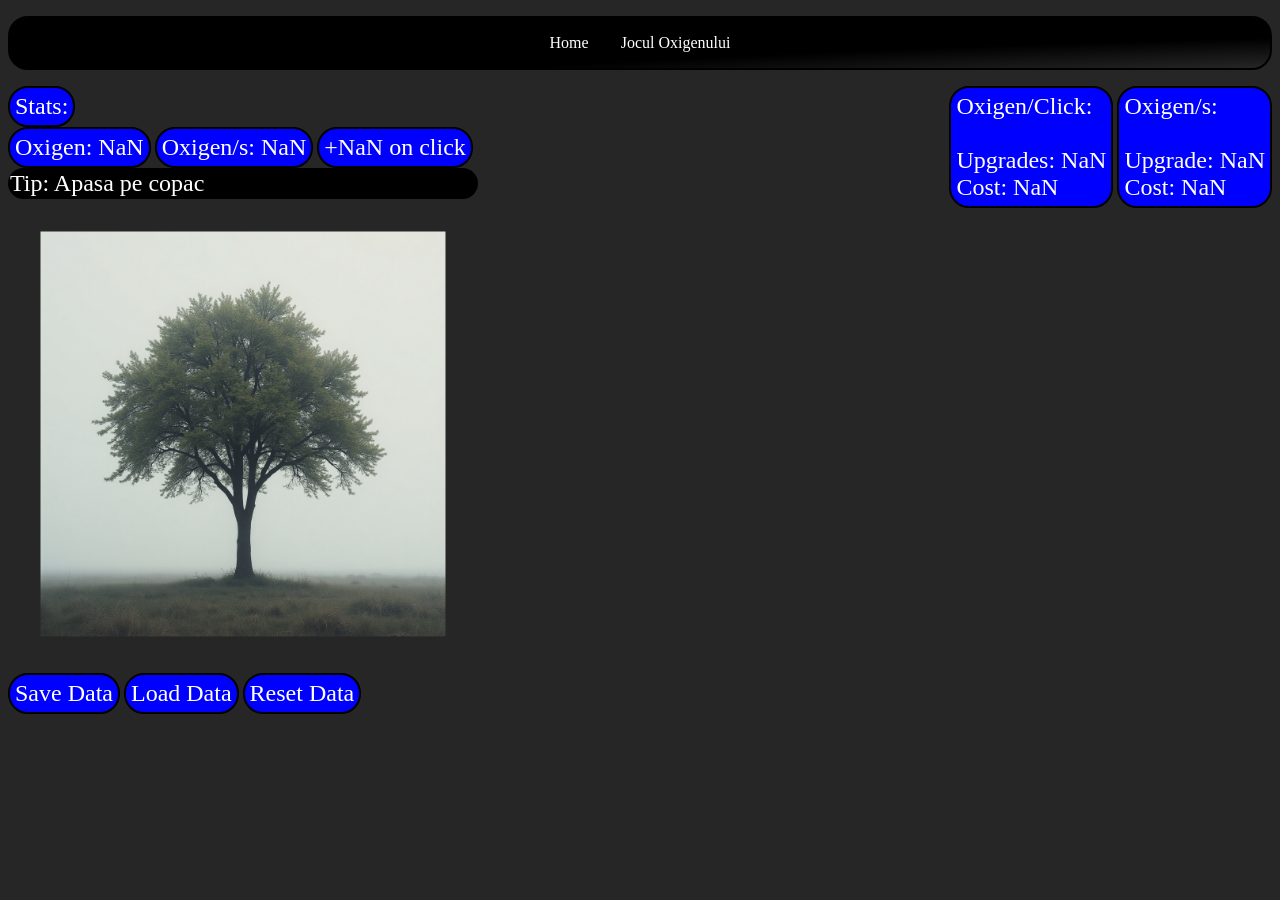
==== game.html @ ceff33d0 "Files for site" ====
<!DOCTYPE html>
<html>

<head>
    <meta charset="utf-8">
    <meta name="viewport" content="width=device-width, initial-scale=1.0">
    <title>Game</title>
    <link rel="stylesheet" href="styles.css">
    <link rel="icon" type="image/x-icon" href="Favicon.ico">
    <script src="scripts.js"></script>
</head>

<body>
    <ul style="border-radius:20px;">
        <li> <a href="home.html">Home</a></li>
        <li> <a href="game.html">Jocul Oxigenului</a></li>
    </ul>

    <div>
        <div style="float:left">
            <div id="stat">Stats:</div>
            <div>
                <div id="money">
                    Oxigen: 0
                </div>
                <div id="freeMoney">
                    Oxigen/s: 1
                </div>
                <div id="perClick">
                    +1 on click
                </div>
            </div>
            <div>
                <div id="tips">
                    Tip: Apasa pe copac
                </div>
                <div>
                    <img src="Copac.png" id="clickImage" onclick="addMoney()" style="height:450px;margin:10px; transform:scale(0.9); ">
                </div>
            </div>
            <div>
                <div id="saveData" onclick="saveData()">
                    Save Data
                </div>
                <div id="loadData" onclick="loadData()">
                    Load Data
                </div>
                <div id="resetData" onclick="resetData()">
                    Reset Data
                </div>
            </div>
        </div>

        <div style="float:right">
                <div id="upgbutton1" onclick="upgradeClick()">
                    <div>Oxigen/Click:</div><br>
                    <div id="upgs">Upgrade: 0</div>
                    <div id="cost">Cost: 10</div>
                </div>
                <div id="upgbutton2" onclick="upgradePassive()">
                    <div>Oxigen/s:</div><br>
                    <div id="upgsPassive">Upgrade: 0</div>
                    <div id="costPassive">Cost: 10</div>
                </div>
        </div>
    </div>

</body>

</html>
---- styles.css ----
@keyframes animatieGradient {
    0% {
        background-position: 0% 50%;
    }

    50% {
        background-position: 100% 50%;
    }

    100%{
        background-position: 0% 50%;
    }
}

h1 {
    color: white;
}

body {
    background-color:hsl(0, 1%, 15%);
}

ul {
    list-style-type: none;
    overflow: hidden;
    padding: 10px;
    border: 2px solid black;
    position: static;
    justify-content: center;
    gap: 20px;
    display: flex;
    background: radial-gradient(black,black,black,hsl(0, 1%, 15%),black,black,black);
    background-size: 400% 400%;
    animation: animatieGradient 10s ease infinite;
}

li a{
    display: block;
    color:white;
    text-align:center;
    padding:6px;
    text-decoration:none;
    border-radius:20px;
}

li a:hover {
    background: linear-gradient(60deg,green, green, blue,red, blue, green, green);
    background-size: 400% 400%;
    transform: scale(1.3);
    transition: transform 0.15s ease;
    border: 2px solid black;
    animation: animatieGradient 3.5s infinite;
}

#money, #upgbutton1, #upgbutton2, #perClick, #freeMoney, #stat {
    color: white;
    font-size: 150%;
    padding: 5px;
    display: inline-table;
    background: linear-gradient(45deg,blue, blue, blue, blue, skyblue, blue, blue, blue,blue);
    background-size: 500%, 500%;
    border-radius: 20px;
    animation: animatieGradient 3.5s infinite;
    border:2px solid black;
}


#money:hover, #upgbutton1:hover, #upgbutton2:hover, #perClick:hover, #freeMoney:hover, #stat:hover {
    transform: scale(1.2);
    transition: transform 0.15s ease;
}

#saveData,#loadData,#resetData {
    color: white;
    font-size: 150%;
    padding: 5px;
    display: inline-table;
    background: linear-gradient(45deg,blue, blue, blue, blue,purple, red,purple, blue, blue, blue,blue);
    background-size: 500%, 500%;
    border-radius: 20px;
    animation: animatieGradient 3.5s infinite;
    border:2px solid black;
}

#saveData:hover, #loadData:hover,#resetData:hover {
    transform:scale(1.2);
    transition: transform 0.15s ease;
}

#tips {
    color: white;
    background-image: radial-gradient(black,black,black,black, black, gold,black, black,black,black,black);
    font-size:150%;
    animation: animatieGradient 3.5s infinite;
    background-size: 500% 500%;
    border-radius: 20px;
    padding: 2px;
}
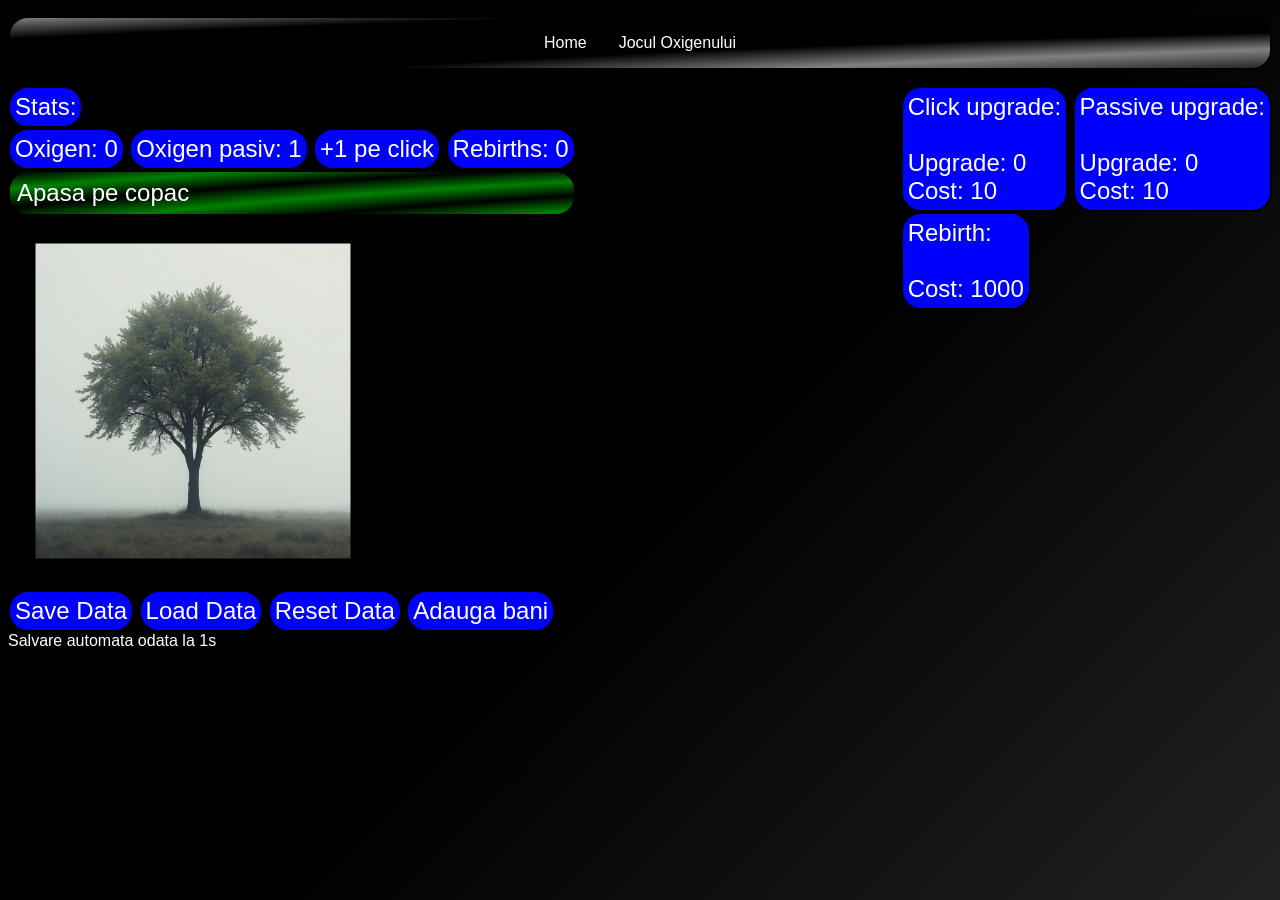
==== commit 989290fb: "added them changes" ====
--- a/game.html
+++ b/game.html
@@ -1,19 +1,19 @@
 <!DOCTYPE html>
-<html>
+<html lang="ro">
 
 <head>
     <meta charset="utf-8">
     <meta name="viewport" content="width=device-width, initial-scale=1.0">
-    <title>Game</title>
+    <title>Jocul Oxigenului</title>
     <link rel="stylesheet" href="styles.css">
     <link rel="icon" type="image/x-icon" href="Favicon.ico">
     <script src="scripts.js"></script>
 </head>
 
-<body>
+<body id="bodygame" style="font-family:Arial;">
     <ul style="border-radius:20px;">
-        <li> <a href="home.html">Home</a></li>
-        <li> <a href="game.html">Jocul Oxigenului</a></li>
+        <li><a href="index.html">Home</a></li>
+        <li><a href="game.html">Jocul Oxigenului</a></li>
     </ul>
 
     <div>
@@ -24,10 +24,13 @@
                     Oxigen: 0
                 </div>
                 <div id="freeMoney">
-                    Oxigen/s: 1
+                    Oxigen pasiv: 1
                 </div>
                 <div id="perClick">
-                    +1 on click
+                    +1 pe click
+                </div>
+                <div id="rebirths">
+                    Rebirths: 0
                 </div>
             </div>
             <div>
@@ -35,7 +38,7 @@
                     Tip: Apasa pe copac
                 </div>
                 <div>
-                    <img src="Copac.png" id="clickImage" onclick="addMoney()" style="height:450px;margin:10px; transform:scale(0.9); ">
+                    <img src="Copac.png" id="clickImage" onclick="addMoney()" style="height:350px;margin:10px; transform:scale(0.9); ">
                 </div>
             </div>
             <div>
@@ -48,20 +51,37 @@
                 <div id="resetData" onclick="resetData()">
                     Reset Data
                 </div>
+                <div id="cheat" onclick="cheatMoney()">
+                    Adauga bani
+                </div>
+            </div>
+            <div style="color:white;">
+                Salvare automata odata la 1s
             </div>
         </div>
 
-        <div style="float:right">
+        <div id="pozitieUpgrades">
+            <div>
                 <div id="upgbutton1" onclick="upgradeClick()">
-                    <div>Oxigen/Click:</div><br>
+                    <div>Click upgrade:</div><br>
                     <div id="upgs">Upgrade: 0</div>
                     <div id="cost">Cost: 10</div>
                 </div>
                 <div id="upgbutton2" onclick="upgradePassive()">
-                    <div>Oxigen/s:</div><br>
+                    <div>Passive upgrade:</div><br>
                     <div id="upgsPassive">Upgrade: 0</div>
                     <div id="costPassive">Cost: 10</div>
                 </div>
+            </div>
+            <div id="rebirthButton" onclick="rebirth()">
+                <div>
+                    Rebirth:
+                </div>
+                <br>
+                <div id="rebirthCost">
+                    Cost: 1000
+                </div>
+            </div>
         </div>
     </div>
 
--- a/styles.css
+++ b/styles.css
@@ -16,8 +16,16 @@
     color: white;
 }
 
-body {
-    background-color:hsl(0, 1%, 15%);
+#bodygame {
+    background-image: linear-gradient(135deg,black,black,hsl(0, 1%, 15%),hsl(0, 1%, 15%),black,black);
+    background-size: 300% 300%;
+    animation: animatieGradient 30s ease infinite;
+}
+
+#bodyhome {
+    background-image: linear-gradient(135deg,hsl(199, 99%, 77%), hsl(199, 99%, 77%), white, hsl(199, 99%, 77%),hsl(199, 99%, 77%));
+    background-size: 300% 300%;
+    animation: animatieGradient 15s ease infinite;
 }
 
 ul {
@@ -29,9 +37,9 @@
     justify-content: center;
     gap: 20px;
     display: flex;
-    background: radial-gradient(black,black,black,hsl(0, 1%, 15%),black,black,black);
+    background: radial-gradient(gray,black,black,black,gray,hsl(0, 1%, 15%),gray,black,black,black,gray);
     background-size: 400% 400%;
-    animation: animatieGradient 10s ease infinite;
+    animation: animatieGradient 12s alternate infinite;
 }
 
 li a{
@@ -52,7 +60,7 @@
     animation: animatieGradient 3.5s infinite;
 }
 
-#money, #upgbutton1, #upgbutton2, #perClick, #freeMoney, #stat {
+#money, #upgbutton1, #upgbutton2, #perClick, #freeMoney, #stat, #rebirths, #rebirthButton {
     color: white;
     font-size: 150%;
     padding: 5px;
@@ -61,16 +69,16 @@
     background-size: 500%, 500%;
     border-radius: 20px;
     animation: animatieGradient 3.5s infinite;
-    border:2px solid black;
+    border: 2px solid black;
 }
 
 
-#money:hover, #upgbutton1:hover, #upgbutton2:hover, #perClick:hover, #freeMoney:hover, #stat:hover {
+#money:hover, #upgbutton1:hover, #upgbutton2:hover, #perClick:hover, #freeMoney:hover, #stat:hover, #rebirths:hover, #rebirthButton:hover {
     transform: scale(1.2);
     transition: transform 0.15s ease;
 }
 
-#saveData,#loadData,#resetData {
+#saveData, #loadData, #resetData, #cheat {
     color: white;
     font-size: 150%;
     padding: 5px;
@@ -79,20 +87,36 @@
     background-size: 500%, 500%;
     border-radius: 20px;
     animation: animatieGradient 3.5s infinite;
-    border:2px solid black;
+    border: 2px solid black;
 }
 
-#saveData:hover, #loadData:hover,#resetData:hover {
+#saveData:hover, #loadData:hover,#resetData:hover,#cheat:hover {
     transform:scale(1.2);
     transition: transform 0.15s ease;
 }
 
 #tips {
     color: white;
-    background-image: radial-gradient(black,black,black,black, black, gold,black, black,black,black,black);
-    font-size:150%;
-    animation: animatieGradient 3.5s infinite;
+    background-image: radial-gradient(green,black,green,black,green,black,green,black,green,black,green,black,green,black);
+    font-size: 150%;
+    animation: animatieGradient 10s infinite;
     background-size: 500% 500%;
     border-radius: 20px;
-    padding: 2px;
+    padding: 7px;
+    border: 2px solid black;
+}
+
+#tips:hover{
+    padding:15px;
+    transition: padding 0.15s ease;
+}
+
+#pozitieUpgrades {
+    float:right;
+}
+
+@media (max-width:768px){ /*pt telefon*/
+    #pozitieUpgrades{
+        float:left;
+    }
 }
